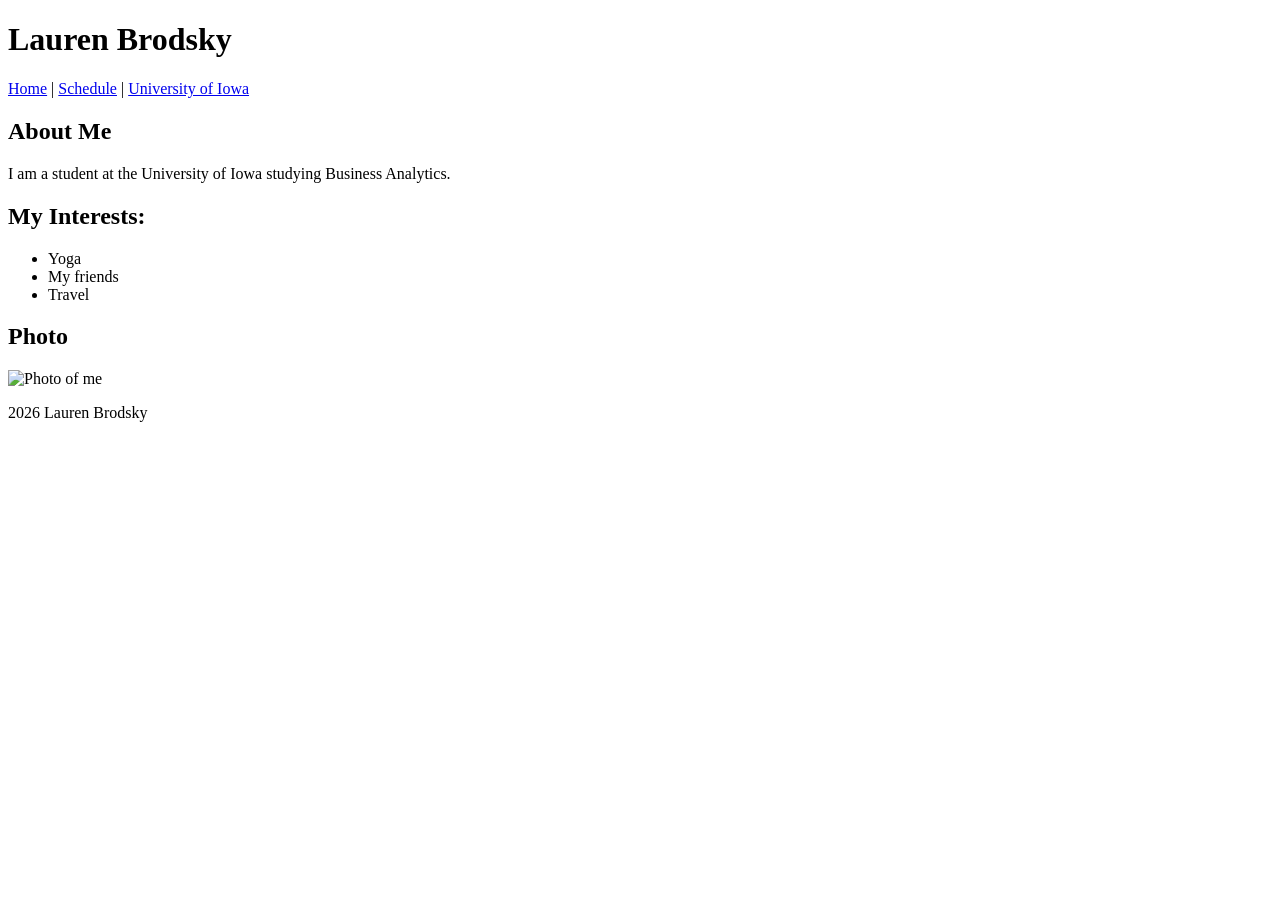
==== index.html @ ec03a73d "Added index page content" ====
<!doctype html>
<html lang="en-US">
  <head>
    <meta charset="utf-8" />
    <title>Lauren Brodsky</title>
    <link rel="stylesheet" href="style/stylesheet.css" />
  </head>

  <body>
    <header>
      <h1>Lauren Brodsky</h1>
    </header>

    <nav>
      <p>
        <a href="index.html">Home</a> | <a href="schedule.html">Schedule</a> |
        <a href="https://uiowa.edu" target="new">University of Iowa</a>
      </p>
    </nav>

    <main>
      <h2>About Me</h2>
      <p>
        I am a student at the University of Iowa studying Business Analytics.
      </p>

      <h2>My Interests:</h2>
      <ul>
        <li>Yoga</li>
        <li>My friends</li>
        <li>Travel</li>
      </ul>

      <h2>Photo</h2>
      <img src="images/photo1.jpg" alt="Photo of me" width="300" />
    </main>

    <footer>
      <p>2026 Lauren Brodsky</p>
    </footer>
  </body>
</html>
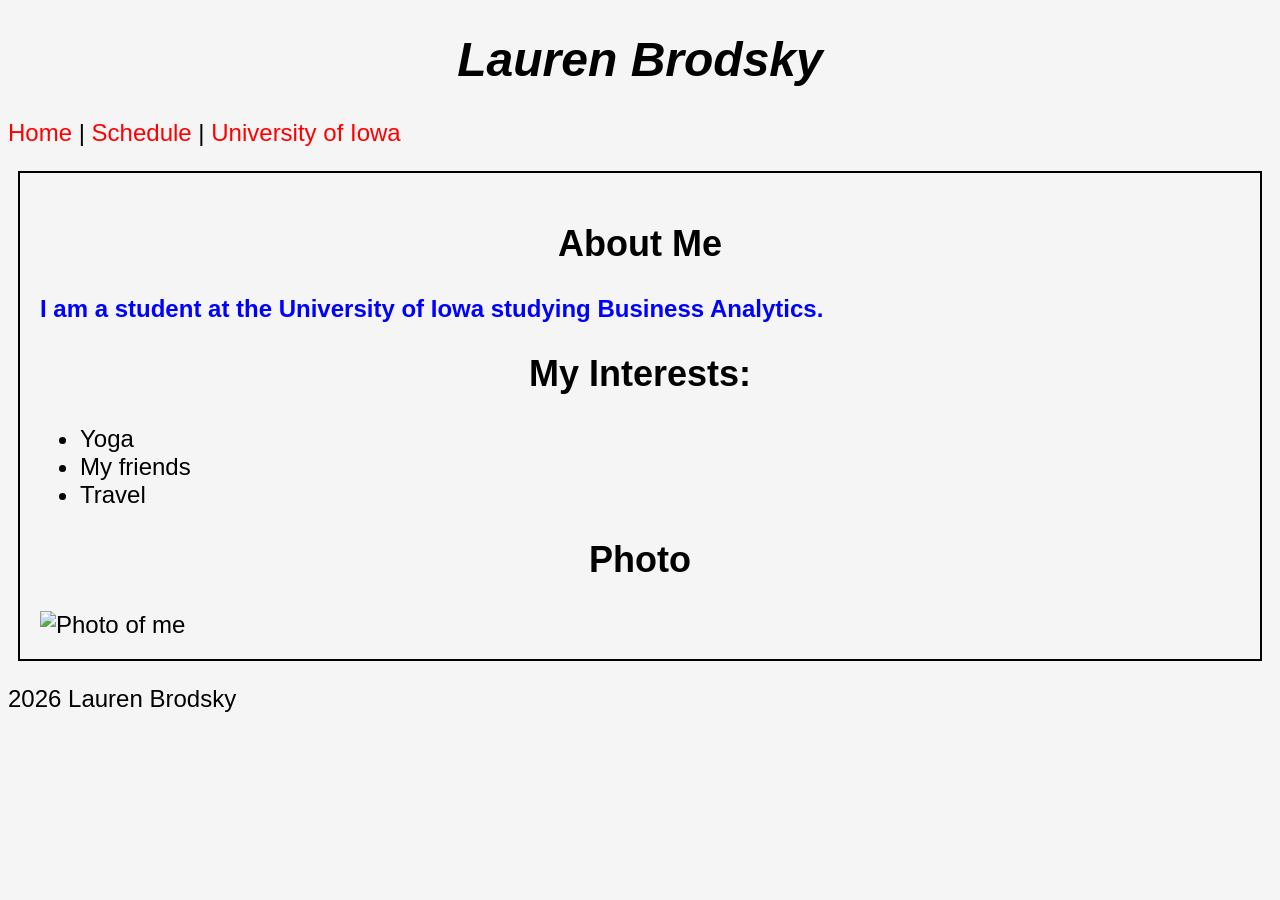
==== commit 69cac862: "Added CSS class styling" ====
--- a/index.html
+++ b/index.html
@@ -20,7 +20,7 @@
 
     <main>
       <h2>About Me</h2>
-      <p>
+      <p class="highlight">
         I am a student at the University of Iowa studying Business Analytics.
       </p>
 
--- a/style/stylesheet.css
+++ b/style/stylesheet.css
@@ -0,0 +1,50 @@
+body {
+  color: black;
+  background-color: #f5f5f5;
+  font-size: 18pt;
+  font-family: Verdana, Geneva, Arial, Helvetica, sans-serif;
+}
+
+h1 {
+  font-style: italic;
+  font-weight: bold;
+  text-align: center;
+}
+
+h2 {
+  text-align: center;
+}
+
+a:link,
+a:visited {
+  color: red;
+  text-decoration: none;
+}
+
+a:hover,
+a:active {
+  color: hotpink;
+  text-decoration: underline;
+}
+
+main {
+  margin: 10px;
+  border: 2px solid black;
+  padding: 20px;
+}
+
+table {
+  border-collapse: collapse;
+  margin: 10px;
+}
+
+th,
+td {
+  border: 2px solid black;
+  padding: 10px;
+  text-align: center;
+}
+.highlight {
+  color: blue;
+  font-weight: bold;
+}
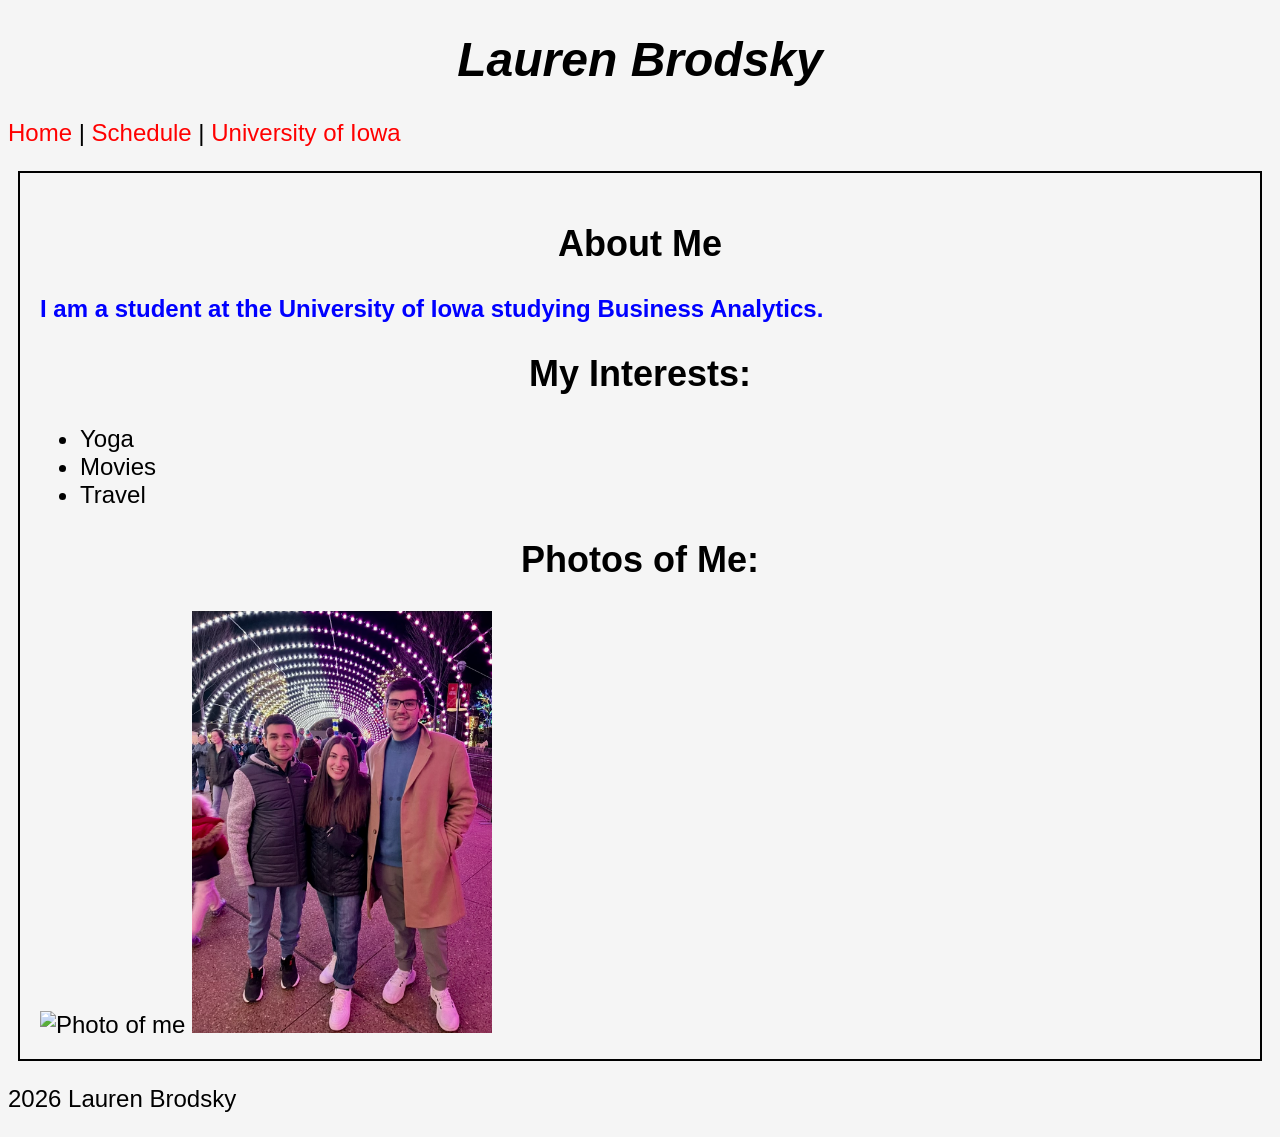
==== commit 5dff9c5f: "Added second photo to home page" ====
--- a/index.html
+++ b/index.html
@@ -27,12 +27,13 @@
       <h2>My Interests:</h2>
       <ul>
         <li>Yoga</li>
-        <li>My friends</li>
+        <li>Movies</li>
         <li>Travel</li>
       </ul>
 
-      <h2>Photo</h2>
+      <h2>Photos of Me:</h2>
       <img src="images/photo1.jpg" alt="Photo of me" width="300" />
+      <img src="images/photo2.jpg" alt="Another photo" width="300" />
     </main>
 
     <footer>
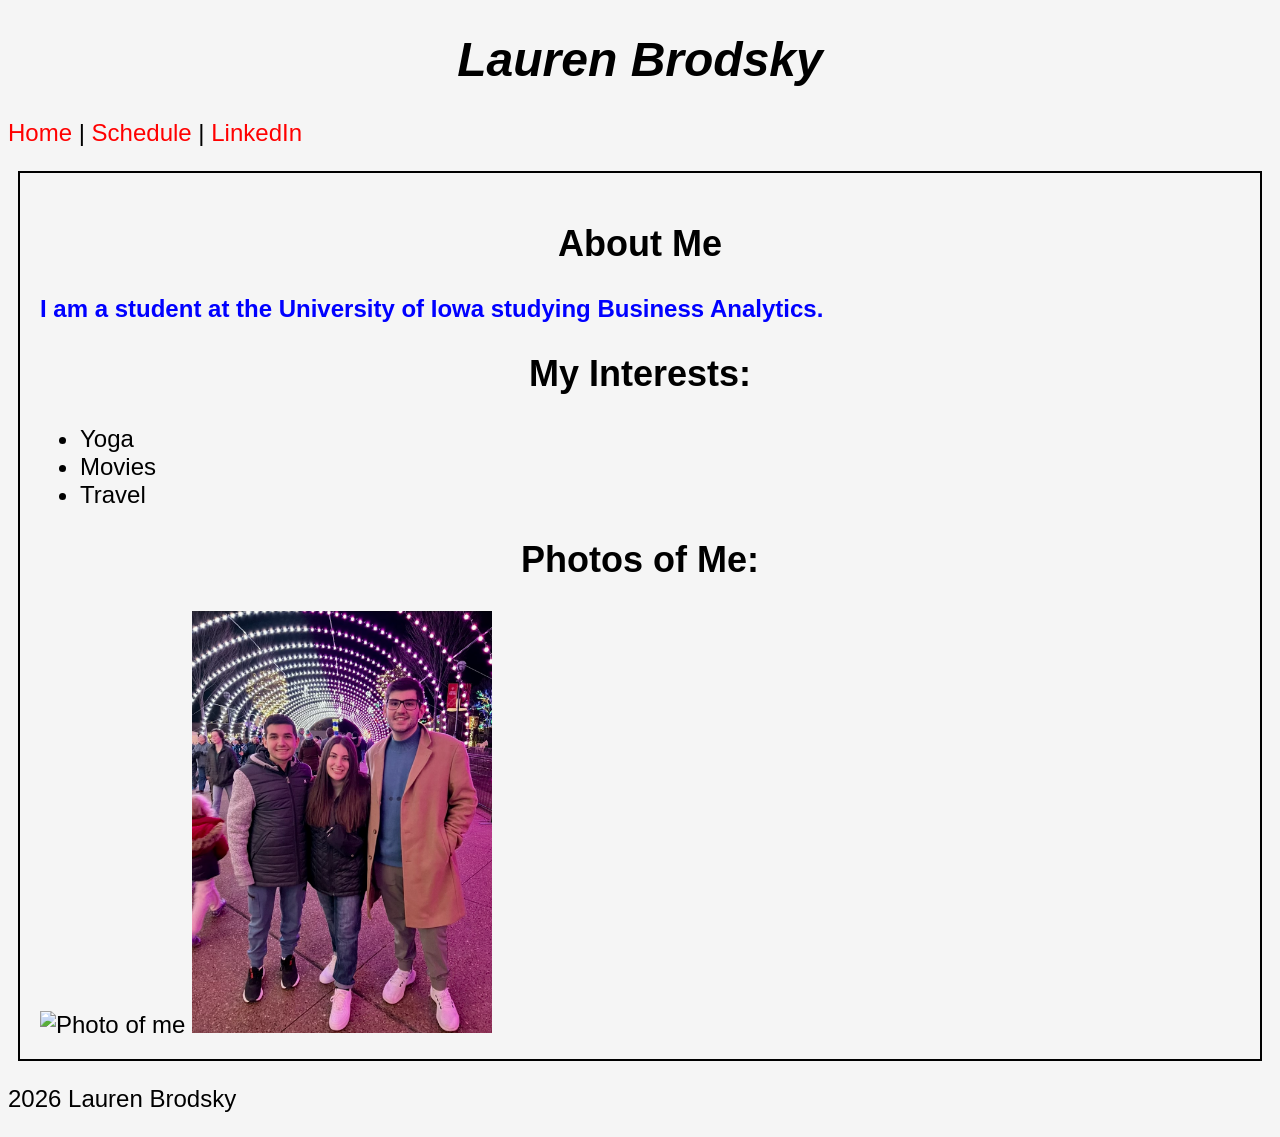
==== commit c1cd2022: "Updated external link to LinkedIn" ====
--- a/index.html
+++ b/index.html
@@ -14,7 +14,9 @@
     <nav>
       <p>
         <a href="index.html">Home</a> | <a href="schedule.html">Schedule</a> |
-        <a href="https://uiowa.edu" target="new">University of Iowa</a>
+        <a href="https://www.linkedin.com/in/lauren-brodsky" target="new"
+          >LinkedIn</a
+        >
       </p>
     </nav>
 
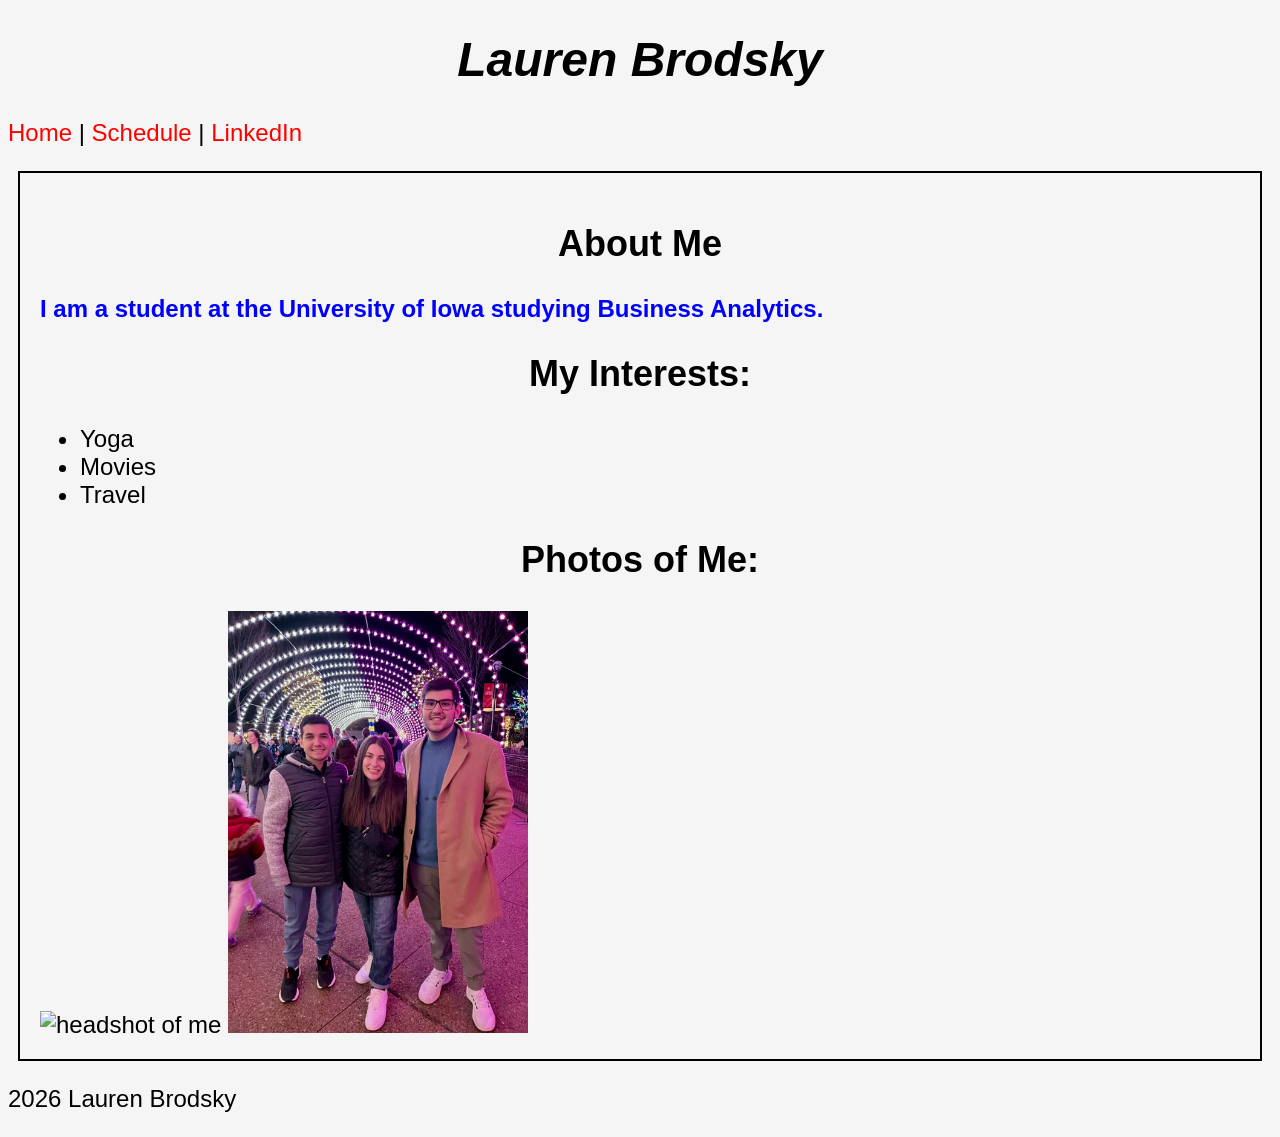
==== commit 74e12ffc: "Update index.html" ====
--- a/index.html
+++ b/index.html
@@ -34,8 +34,8 @@
       </ul>
 
       <h2>Photos of Me:</h2>
-      <img src="images/photo1.jpg" alt="Photo of me" width="300" />
-      <img src="images/photo2.jpg" alt="Another photo" width="300" />
+      <img src="images/photo1.jpg" alt="headshot of me" width="300" />
+      <img src="images/photo2.jpg" alt="image of my brothers and I" width="300" />
     </main>
 
     <footer>
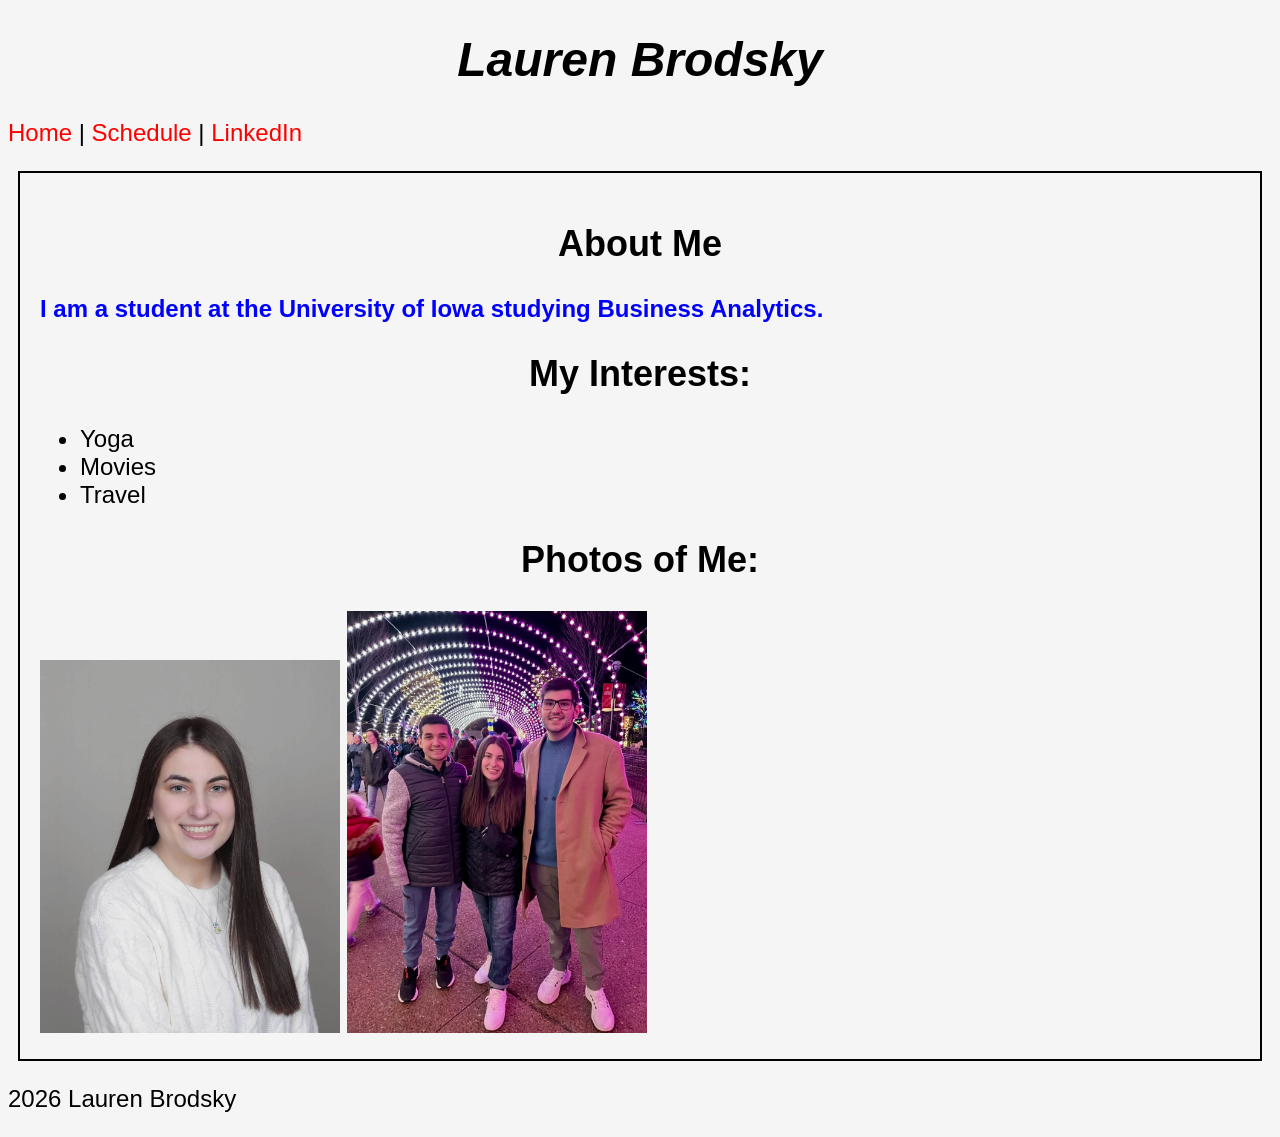
==== commit 9a1cbe7b: "Trigger Azure redeploy" ====
--- a/index.html
+++ b/index.html
@@ -35,11 +35,15 @@
 
       <h2>Photos of Me:</h2>
       <img src="images/photo1.jpg" alt="headshot of me" width="300" />
-      <img src="images/photo2.jpg" alt="image of my brothers and I" width="300" />
+      <img
+        src="images/photo2.jpg"
+        alt="image of my brothers and me"
+        width="300"
+      />
     </main>
 
     <footer>
       <p>2026 Lauren Brodsky</p>
     </footer>
   </body>
-</html>
+</html> 
